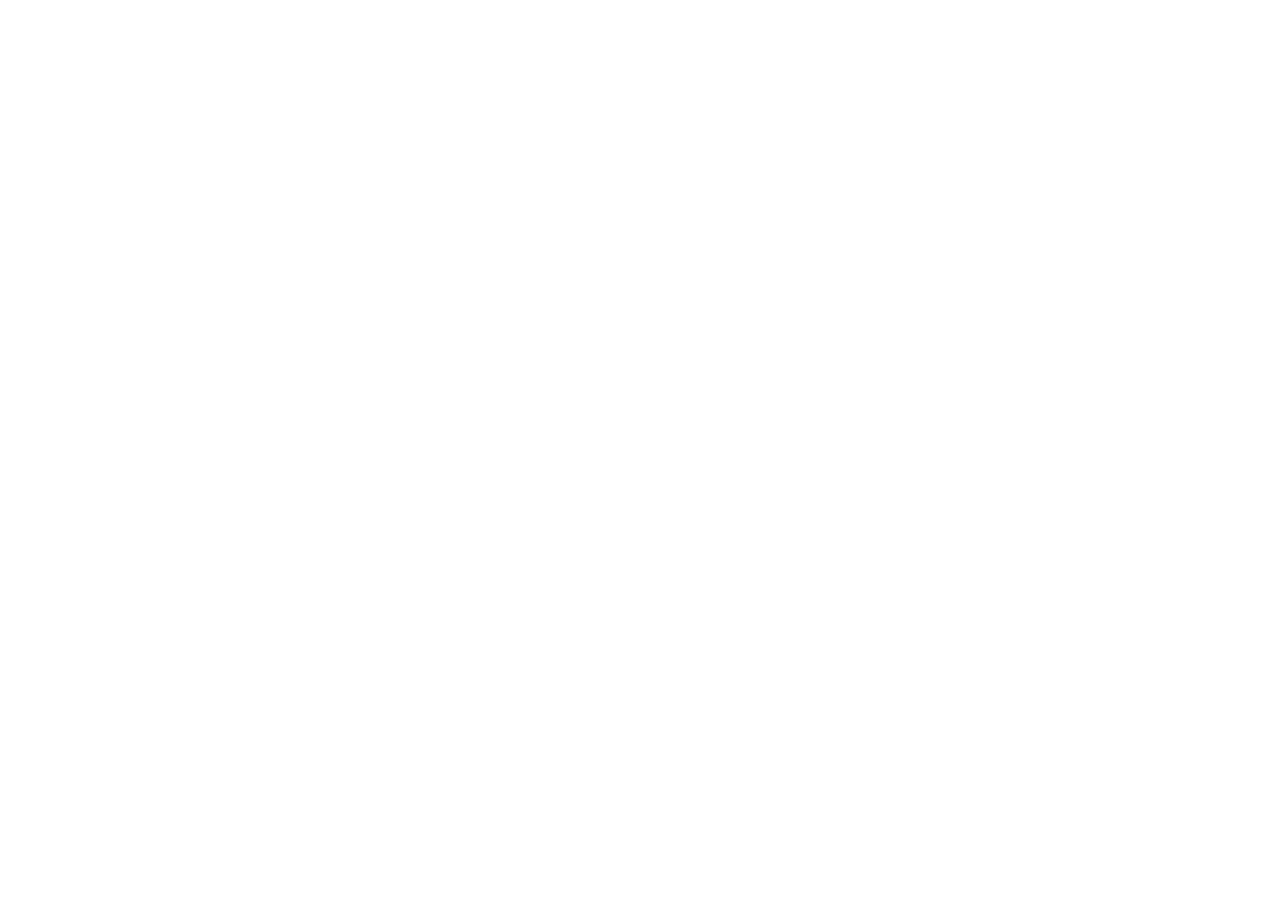
==== js.html @ 9a5cf879 "calculator" ====
<!DOCTYPE html>
<html lang="en">
<head>
    <meta charset="UTF-8">
    <meta name="viewport" content="width=device-width, initial-scale=1.0">
    <title>Document</title>
</head>
<body>
    
</body>
</html>
<script>
    // console.log(2+4);
    // const x=10;
    //  x=20;
    // let x=40;
    // x=1.5;
    // x="hey how are you";
    // x="5";
    // x=true;
    // let y=typeof(x)
    // console.log(x.trim());
    // console.log(4%3);
    // if(x == 10){
        // console.log("10")
    // }else if(x == 20){
    //   console.log("20");
    //}
    // }else if(x == 30){
        // console.log("30");
    // }else{
        // console.log("else");
    // }
    let arr =[1,2,3,4,5]
    arr[2]=10;
    // arr.push(6)
    // arr.pop()
    arr.shift();
    arr.unshift("hello")
    console.log(arr[2]);
    // for(let i=0;i<=10;i++){
        // console.log(i);
    // }
</script>
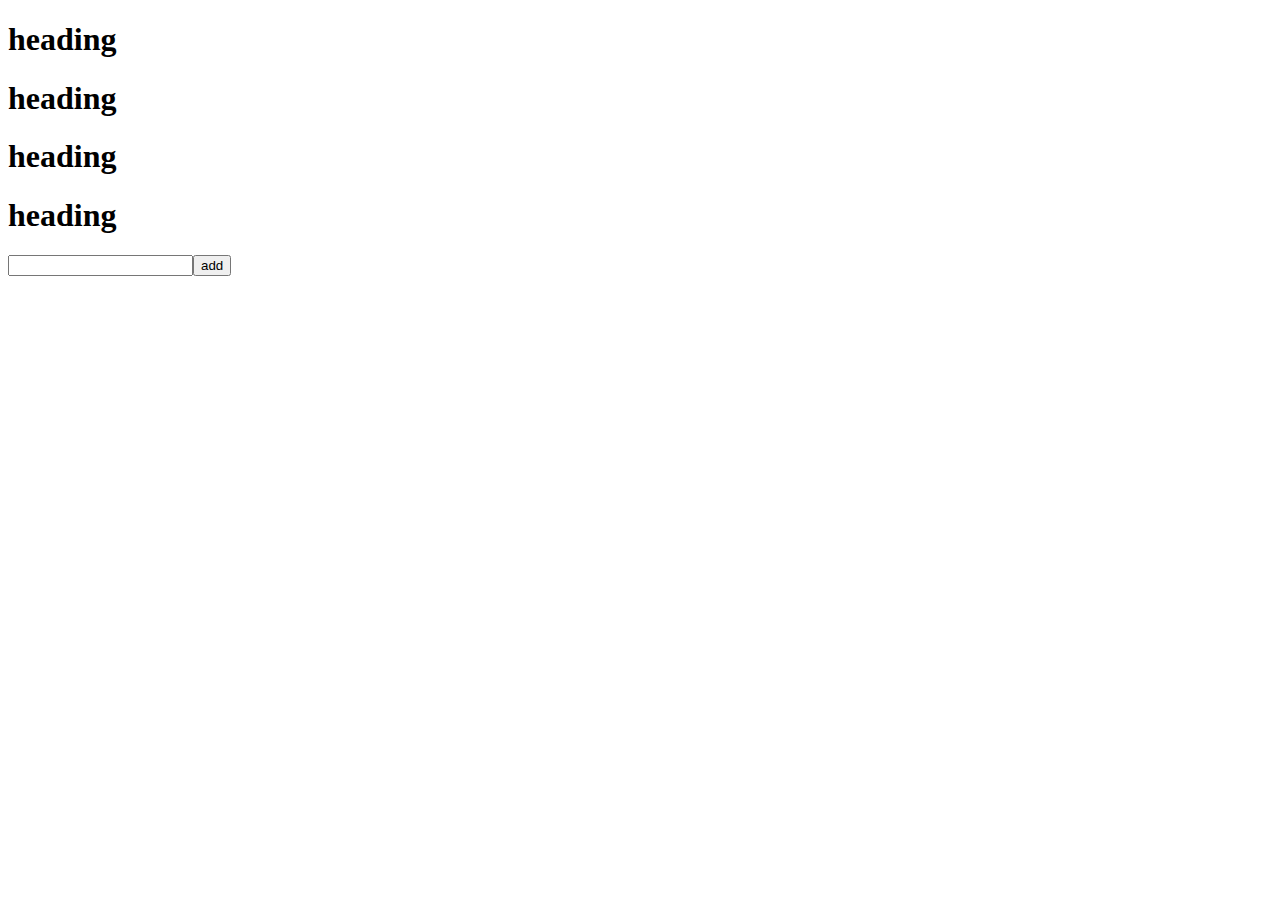
==== commit 8e4297fa: "webpage3.html" ====
--- a/js.html
+++ b/js.html
@@ -1,44 +1,43 @@
 <!DOCTYPE html>
 <html lang="en">
+
 <head>
     <meta charset="UTF-8">
     <meta name="viewport" content="width=device-width, initial-scale=1.0">
     <title>Document</title>
 </head>
+
 <body>
+    <h1 id="head">heading</h1>
+    <h1 id="head">heading</h1>
+    <h1 id="head">heading</h1>
+    <h1 id="head">heading</h1>
     
+
 </body>
+
 </html>
 <script>
-    // console.log(2+4);
-    // const x=10;
-    //  x=20;
-    // let x=40;
-    // x=1.5;
-    // x="hey how are you";
-    // x="5";
-    // x=true;
-    // let y=typeof(x)
-    // console.log(x.trim());
-    // console.log(4%3);
-    // if(x == 10){
-        // console.log("10")
-    // }else if(x == 20){
-    //   console.log("20");
-    //}
-    // }else if(x == 30){
-        // console.log("30");
-    // }else{
-        // console.log("else");
-    // }
-    let arr =[1,2,3,4,5]
-    arr[2]=10;
-    // arr.push(6)
-    // arr.pop()
-    arr.shift();
-    arr.unshift("hello")
-    console.log(arr[2]);
-    // for(let i=0;i<=10;i++){
-        // console.log(i);
-    // }
+let arr = [];
+let body = document.querySelector("body");
+let inp = document.createElement("input");
+let btn = document.createElement("button");
+btn.addEventListener("click",fun)
+btn.innerText="add"
+body.append(inp,btn)
+function fun(){
+    arr.push(inp.value)
+    console.log(arr);
+    display();
+}
+    let div = document.createElement("div");
+    function display() {
+    for(i=0;i<arr.length;i++){
+        div.innerHTML ="";
+        let h1 = document.createElement("h1");
+        h1.innerText = arr[i]
+        body.append(h1)
+    }
+     body.append(div) 
+}
 </script>